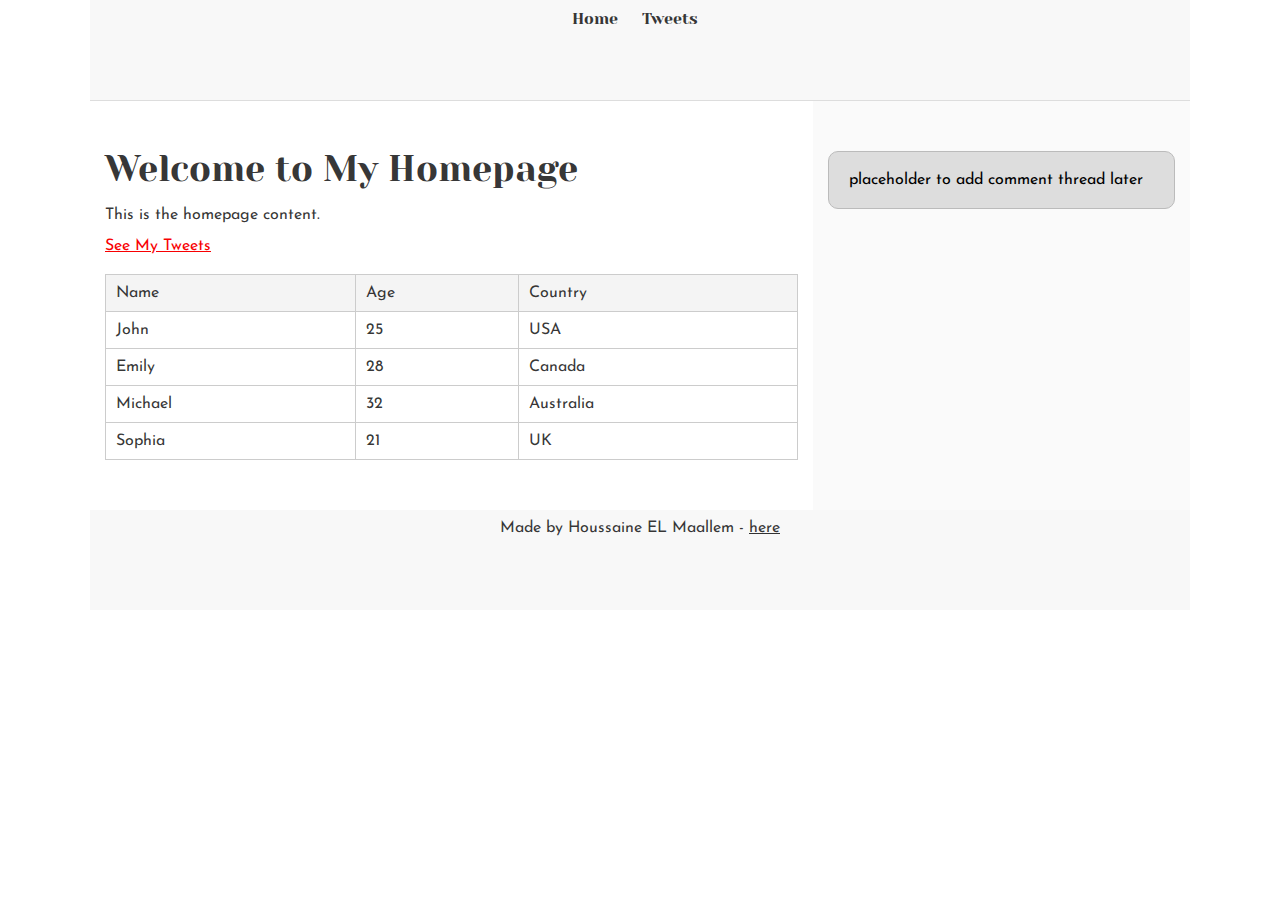
==== css_basic/index.html @ 1ed5c958 "Positioning" ====
<!DOCTYPE html>
<html lang="en">
<head>
    <meta charset="UTF-8">
    <meta name="viewport" content="width=device-width, initial-scale=1.0">
    <title>Homepage</title>
    <link href="base.css" rel="stylesheet">
<link href="styles.css" rel="stylesheet">
</head>
<body>
    <header>
        <nav>
            <ul>
                <li><a href="index.html">Home</a></li>
                <li><a href="tweets.html">Tweets</a></li>
            </ul>
        </nav>
    </header>
    <main>
        <article>
            <h1>Welcome to My Homepage</h1>
            <p>This is the homepage content.</p>
            <p><a href="tweets.html">See My Tweets</a></p>
            <!-- Adding the table of learners just before the closing tag (</article>) -->
            <table>
                <thead>
                    <tr>
                        <th>Name</th>
                        <th>Age</th>
                        <th>Country</th>
                    </tr>
                </thead>
                <tbody>
                    <tr>
                        <td>John</td>
                        <td>25</td>
                        <td>USA</td>
                    </tr>
                    <tr>
                        <td>Emily</td>
                        <td>28</td>
                        <td>Canada</td>
                    </tr>
                    <tr>
                        <td>Michael</td>
                        <td>32</td>
                        <td>Australia</td>
                    </tr>
                    <tr>
                        <td>Sophia</td>
                        <td>21</td>
                        <td>UK</td>
                    </tr>
                </tbody>
            </table>
        </article>
        <aside>
            <p>placeholder to add comment thread later</p>
        </aside>
    </main>
    <footer>
        <p>Made by Houssaine EL Maallem - <a href="https://x.com/houssine_malme" target="_blank">here</a></p>
    </footer>
</body>
</html>
---- css_basic/base.css ----
/* Importing webfonts */
/* (If you're learning CSS, you should disregard that) */

@import url(https://fonts.googleapis.com/css?family=Yeseva+One);
@import url(https://fonts.googleapis.com/css?family=Josefin+Sans:400,700,700italic,400italic);


/* CSS reset rules */

html, body {
	height: 100%;
	min-height: 100%;
}
html, body, div, span, applet, object, iframe,
h1, h2, h3, h4, h5, h6, p, blockquote, pre,
a, abbr, acronym, address, big, cite, code,
del, dfn, img, ins, kbd, q, s, samp,
small, strike, sub, sup, tt, var,
b, u, i, center,
dl, dt, dd,
fieldset, form, label, legend,
table, caption, tbody, tfoot, thead, tr, th, td,
article, aside, canvas, details, embed, 
figure, figcaption, footer, header, hgroup, 
menu, nav, output, ruby, section, summary,
time, mark, audio, video {
	margin: 0;
	padding: 0;
	border: 0;
	font-size: 100%;
	font: inherit;
	vertical-align: baseline;
}
/* HTML5 display-role reset for older browsers */
article, aside, details, figcaption, figure, 
footer, header, hgroup, menu, nav, section {
	display: block;
}
body {
	line-height: 1;
}
blockquote, q {
	quotes: none;
}
blockquote:before, blockquote:after,
q:before, q:after {
	content: '';
	content: none;
}
table {
	border-collapse: collapse;
	border-spacing: 0;
}


/* Fonts and colors */

body {
	font-family: 'Josefin Sans', serif;
	color: rgba(0, 0, 0, 0.8);
}
h1, h2, h3, h4, h5, h6, header {
	font-family: 'Yeseva One', sans-serif;
}
article {
}
header {
	border-bottom: 1px solid rgb(221,221,221);
	transition: border-bottom-color 1s ease;
}
header a {
	color: rgba(0, 0, 0, 0.8);
}
aside {
	background: #FAFAFA;
}
aside p {
	border: 1px solid #bbb;
	background: #ddd;
	color: black;
}
footer a {
	color: rgba(0, 0, 0, 0.8);
}
a {
	color: #F80002;
}


/* Positioning and margins */

@media (min-width: 1100px) {
	body {
		width: 1100px;
		margin: 0 auto;
	}
}

article {
	padding: 50px 15px;
}
article > *:first-child {
	margin-top: 0;
}
aside {
	padding: 50px 15px;
}
header .right {
	float: right;
	margin: 0 10px 15px;
}


/* Header */
header {
	padding: 20px 0;
	height: 80px;
}
header ul {
	list-style: none;
	margin: 0;
	padding: 0;
}
header li {
	display: inline;
	vertical-align:middle;
}
header li:first-child {
	margin: 0;
}
header li a {
	margin: 0 10px;
}
header li.logo {
	font-size: 36px;
}
header a {
	text-decoration: none;
}


/* Aside */

aside p {
	border-radius: 10px;
	padding: 20px 20px;
}


/* Footer */

footer {
	padding: 5px 15px;
	height: 80px;
}


/* Text styles and margins */

p {
	margin-bottom: 15px;
}
h1 {
	font-size: 36px;
	margin: 40px 0 20px;
}
h2 {
	font-size: 32px;
	margin: 30px 0 15px;
}
h3 {
	font-size: 28px;
	margin: 25px 0 10px;
}
h4 {
	font-size: 20px;
	font-weight: bold;
	margin: 20px 0 10px;
}
h5 {
	font-size: 18px;
	font-weight: bold;
	margin: 15px 0 10px;
}
h6 {
	font-weight: bold;
	margin: 5px 0;
}

@media (max-width: 800px) {
  body.works_on_smartphone {
  	display: block;
  }
  body.works_on_smartphone main {
  	display: block;
  }
  header .right {
  	float: none;
  }
}
---- css_basic/styles.css ----
body, main {
    display: flex;
}
body {
    flex-direction: column;
}
main {
    flex-direction: row;
}
main {
    height: auto;
    width: auto;
}
article {
    flex: 2;
    overflow: auto;
}
aside {
    flex: 1;
    overflow: auto;
}
table {
    width: 100%;
    border-collapse: collapse;
    margin-top: 20px;
}
th, td {
    border: 1px solid #ccc;
    padding: 10px;
    text-align: left;
}
th {
    background-color: #f4f4f4;
}
header, footer {
    background-color: #f8f8f8;
    padding: 10px;
    text-align: center;
}
nav ul {
    list-style: none;
    padding: 0;
}
nav li {
    display: inline;
    margin-right: 10px;
}
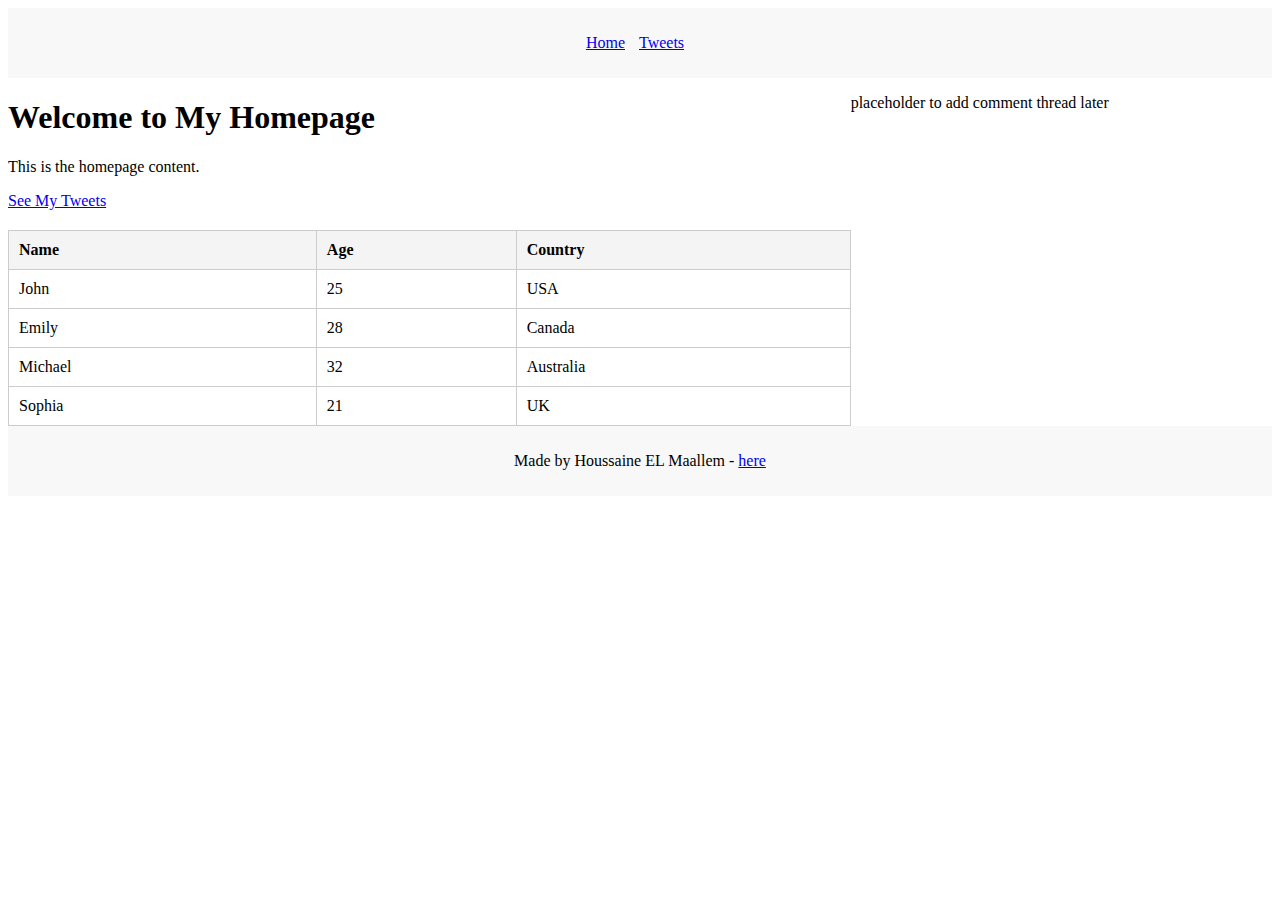
==== commit bbc30e6f: "Responsive web design" ====
--- a/css_basic/index.html
+++ b/css_basic/index.html
@@ -7,7 +7,7 @@
     <link href="base.css" rel="stylesheet">
 <link href="styles.css" rel="stylesheet">
 </head>
-<body>
+<body class="works_on_smartphone">
     <header>
         <nav>
             <ul>
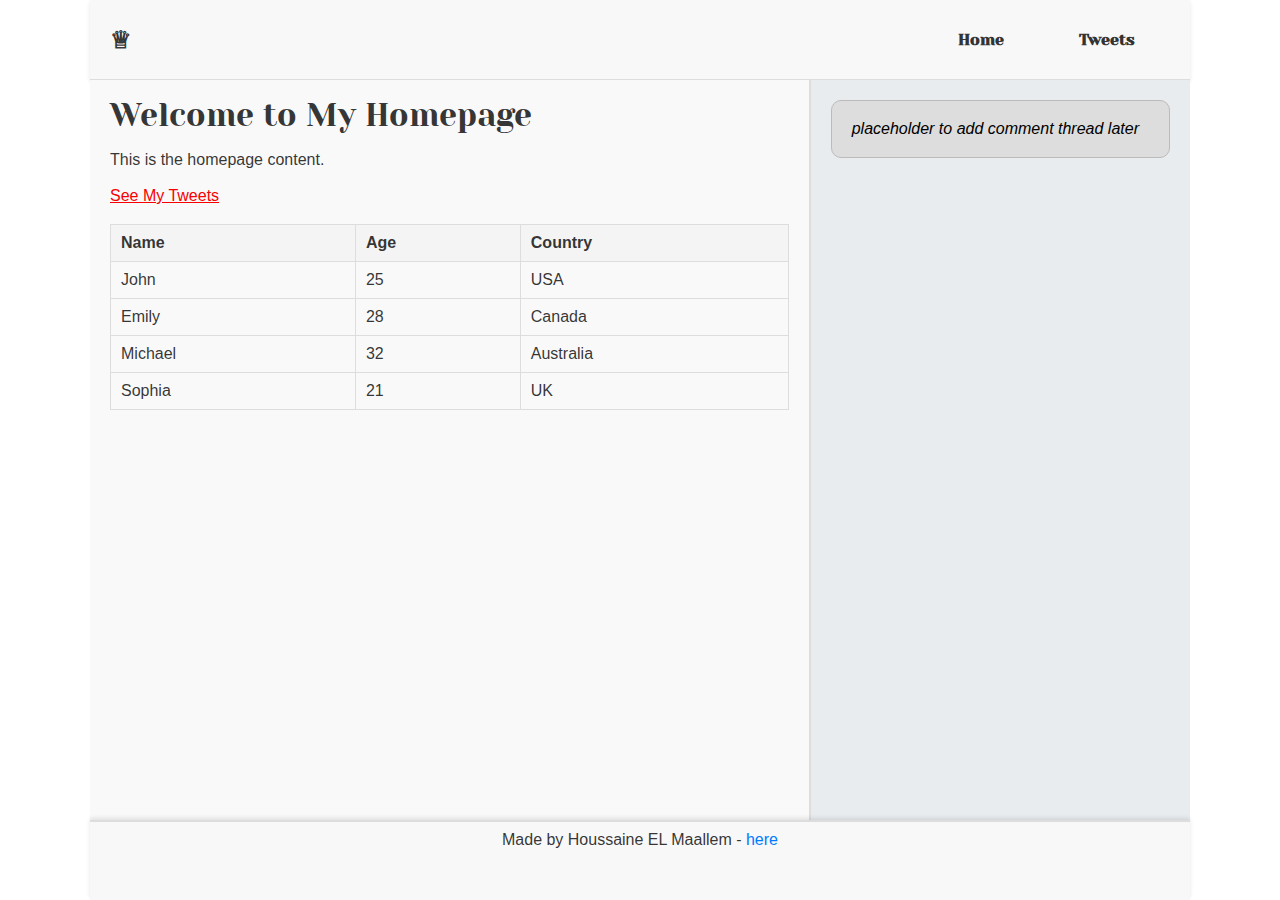
==== commit 178fb5b4: "Some more styling" ====
--- a/css_basic/index.html
+++ b/css_basic/index.html
@@ -8,7 +8,9 @@
 <link href="styles.css" rel="stylesheet">
 </head>
 <body class="works_on_smartphone">
+    
     <header>
+        <i class="logo">♕</i>
         <nav>
             <ul>
                 <li><a href="index.html">Home</a></li>
@@ -21,7 +23,7 @@
             <h1>Welcome to My Homepage</h1>
             <p>This is the homepage content.</p>
             <p><a href="tweets.html">See My Tweets</a></p>
-            <!-- Adding the table of learners just before the closing tag (</article>) -->
+            
             <table>
                 <thead>
                     <tr>
--- a/css_basic/base.css
+++ b/css_basic/base.css
@@ -0,0 +1,200 @@
+/* Importing webfonts */
+/* (If you're learning CSS, you should disregard that) */
+
+@import url(https://fonts.googleapis.com/css?family=Yeseva+One);
+@import url(https://fonts.googleapis.com/css?family=Josefin+Sans:400,700,700italic,400italic);
+
+
+/* CSS reset rules */
+
+html, body {
+	height: 100%;
+	min-height: 100%;
+}
+html, body, div, span, applet, object, iframe,
+h1, h2, h3, h4, h5, h6, p, blockquote, pre,
+a, abbr, acronym, address, big, cite, code,
+del, dfn, img, ins, kbd, q, s, samp,
+small, strike, sub, sup, tt, var,
+b, u, i, center,
+dl, dt, dd,
+fieldset, form, label, legend,
+table, caption, tbody, tfoot, thead, tr, th, td,
+article, aside, canvas, details, embed, 
+figure, figcaption, footer, header, hgroup, 
+menu, nav, output, ruby, section, summary,
+time, mark, audio, video {
+	margin: 0;
+	padding: 0;
+	border: 0;
+	font-size: 100%;
+	font: inherit;
+	vertical-align: baseline;
+}
+/* HTML5 display-role reset for older browsers */
+article, aside, details, figcaption, figure, 
+footer, header, hgroup, menu, nav, section {
+	display: block;
+}
+body {
+	line-height: 1;
+}
+blockquote, q {
+	quotes: none;
+}
+blockquote:before, blockquote:after,
+q:before, q:after {
+	content: '';
+	content: none;
+}
+table {
+	border-collapse: collapse;
+	border-spacing: 0;
+}
+
+
+/* Fonts and colors */
+
+body {
+	font-family: 'Josefin Sans', serif;
+	color: rgba(0, 0, 0, 0.8);
+}
+h1, h2, h3, h4, h5, h6, header {
+	font-family: 'Yeseva One', sans-serif;
+}
+article {
+}
+header {
+	border-bottom: 1px solid rgb(221,221,221);
+	transition: border-bottom-color 1s ease;
+}
+header a {
+	color: rgba(0, 0, 0, 0.8);
+}
+aside {
+	background: #FAFAFA;
+}
+aside p {
+	border: 1px solid #bbb;
+	background: #ddd;
+	color: black;
+}
+footer a {
+	color: rgba(0, 0, 0, 0.8);
+}
+a {
+	color: #F80002;
+}
+
+
+/* Positioning and margins */
+
+@media (min-width: 1100px) {
+	body {
+		width: 1100px;
+		margin: 0 auto;
+	}
+}
+
+article {
+	padding: 50px 15px;
+}
+article > *:first-child {
+	margin-top: 0;
+}
+aside {
+	padding: 50px 15px;
+}
+header .right {
+	float: right;
+	margin: 0 10px 15px;
+}
+
+
+/* Header */
+header {
+	padding: 20px 0;
+	height: 80px;
+}
+header ul {
+	list-style: none;
+	margin: 0;
+	padding: 0;
+}
+header li {
+	display: inline;
+	vertical-align:middle;
+}
+header li:first-child {
+	margin: 0;
+}
+header li a {
+	margin: 0 10px;
+}
+header li.logo {
+	font-size: 36px;
+}
+header a {
+	text-decoration: none;
+}
+
+
+/* Aside */
+
+aside p {
+	border-radius: 10px;
+	padding: 20px 20px;
+}
+
+
+/* Footer */
+
+footer {
+	padding: 5px 15px;
+	height: 80px;
+}
+
+
+/* Text styles and margins */
+
+p {
+	margin-bottom: 15px;
+}
+h1 {
+	font-size: 36px;
+	margin: 40px 0 20px;
+}
+h2 {
+	font-size: 32px;
+	margin: 30px 0 15px;
+}
+h3 {
+	font-size: 28px;
+	margin: 25px 0 10px;
+}
+h4 {
+	font-size: 20px;
+	font-weight: bold;
+	margin: 20px 0 10px;
+}
+h5 {
+	font-size: 18px;
+	font-weight: bold;
+	margin: 15px 0 10px;
+}
+h6 {
+	font-weight: bold;
+	margin: 5px 0;
+}
+
+@media (max-width: 800px) {
+  body.works_on_smartphone {
+  	display: block;
+  }
+  body.works_on_smartphone main {
+  	display: block;
+  }
+  header .right {
+  	float: none;
+  }
+}--- a/css_basic/styles.css
+++ b/css_basic/styles.css
@@ -44,4 +44,139 @@
 nav li {
     display: inline;
     margin-right: 10px;
+}
+* {
+    margin: 0;
+    padding: 0;
+    box-sizing: border-box;
+}
+
+
+html, body {
+    height: 100%;
+    font-family: Arial, sans-serif;
+}
+
+
+.container {
+    display: flex;
+    flex-direction: column;
+    height: 100vh;
+}
+
+
+header {
+    background-color: #f8f8f8;
+    padding: 10px;
+    text-align: center;
+    box-shadow: 0 2px 4px rgba(0,0,0,0.1);
+    display: flex;
+    align-items: center;
+    justify-content: space-between;
+}
+
+header .logo {
+    font-size: 24px;
+    font-weight: bold;
+    margin-right: auto;
+    padding: 10px;
+}
+
+nav ul {
+    list-style: none;
+    display: flex;
+    align-items: center;
+    justify-content: center;
+    margin-left: auto;
+}
+
+nav li {
+    margin: 0 15px;
+    padding: 10px 20px;
+}
+
+nav a {
+    text-decoration: none;
+    color: #333;
+    font-weight: bold;
+}
+
+nav a:hover {
+    color: #007bff;
+}
+
+
+main {
+    display: flex;
+    flex: 1;
+    overflow: hidden;
+}
+
+
+article {
+    flex: 2;
+    padding: 20px;
+    background-color: #f9f9f9;
+    overflow: auto;
+    border-right: 2px solid #ddd;
+}
+
+article h1 {
+    font-size: 2em;
+    margin-bottom: 20px;
+}
+
+article p {
+    margin-bottom: 20px;
+}
+
+table {
+    width: 100%;
+    border-collapse: collapse;
+    margin-top: 20px;
+}
+
+th, td {
+    border: 1px solid #ddd;
+    padding: 10px;
+    text-align: left;
+}
+
+th {
+    background-color: #f4f4f4;
+    font-weight: bold;
+}
+
+
+aside {
+    flex: 1;
+    padding: 20px;
+    background-color: #e9ecef;
+    overflow: auto;
+}
+
+aside p {
+    font-style: italic;
+}
+
+
+footer {
+    background-color: #f8f8f8;
+    text-align: center;
+    padding: 10px;
+    border-top: 2px solid #ddd;
+    box-shadow: 0 -2px 4px rgba(0,0,0,0.1);
+}
+
+footer p {
+    margin: 0;
+}
+
+footer a {
+    text-decoration: none;
+    color: #007bff;
+}
+
+footer a:hover {
+    text-decoration: underline;
 }